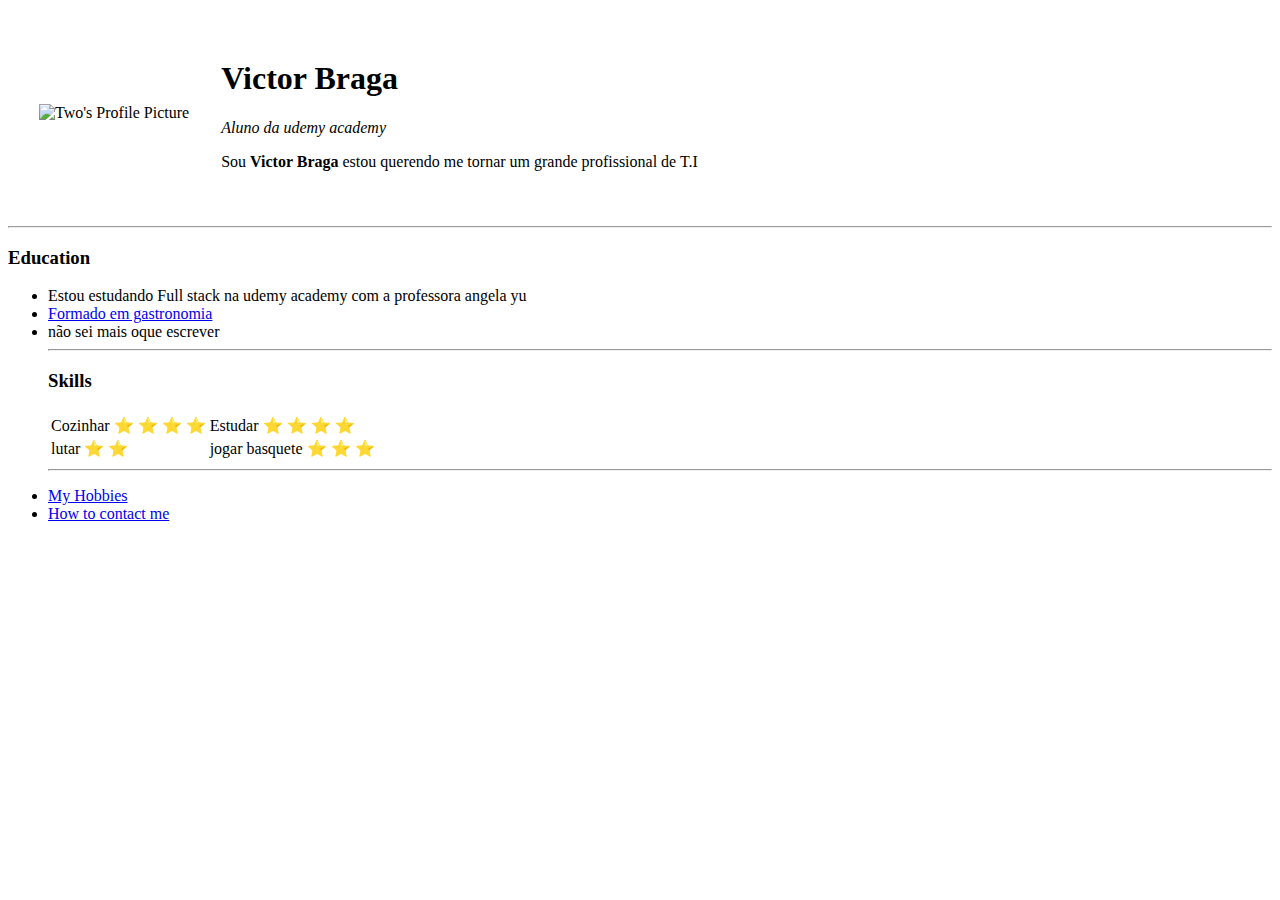
==== index.html @ 80b342b9 "Add files via upload" ====
<!DOCTYPE html>
<html lang="en" dir="ltr">

<head>
  <meta charset="utf-8">
  <title>Two Personal Site</title>
</head>

<body>
  <table cellspacing="30">
    <tr>
      <td><img src="\Users\victo\Pictures/Erencrop.jpg" alt="Two's Profile Picture"></td>
      <td>
        <h1>Victor Braga</h1>
        <p><em>Aluno da udemy academy</em></p>
        <p>Sou <b>Victor Braga</b> estou querendo me tornar um grande profissional de T.I</p>
      </td>
    </tr>
  </table>

  <hr>
  <h3>Education</h3>
  <ul>
    <li>Estou estudando Full stack na udemy academy com a professora angela yu</li>
    <li><a href="https://iga.cursogastronomia.com.br/campinas?gclid=CjwKCAjwv-GUBhAzEiwASUMm4i21wZyCRcMQnf0f-AaUc67zOVPAsnXvx5rqBpTYTnlAVIp7wlyVxRoC82EQAvD_BwE">Formado em gastronomia</a></li>
    <li>não sei mais oque escrever</li>
<hr>
    <table>
      <tr>
        <h3><strong>Skills</strong></h3>
      </tr>

      <tbody cellspacing="20">
        <tr>
          <td>Cozinhar &#11088; &#11088; &#11088; &#11088;</td>
          <td>Estudar &#11088; &#11088; &#11088; &#11088;</td>
        </tr>
      </tbody>
      <tfoot cellspacing="20">
        <td>lutar &#11088; &#11088;</td>
        <td>jogar basquete &#11088; &#11088; &#11088;</td>

      </tfoot>
    </table>
    <hr>
  </ul>



  <ul>
    <li><a href="Hobbies.html">My Hobbies</a></li>
    <li><a href="Contact.html">How to contact me</a></li>


  </ul>




</body>

</html>
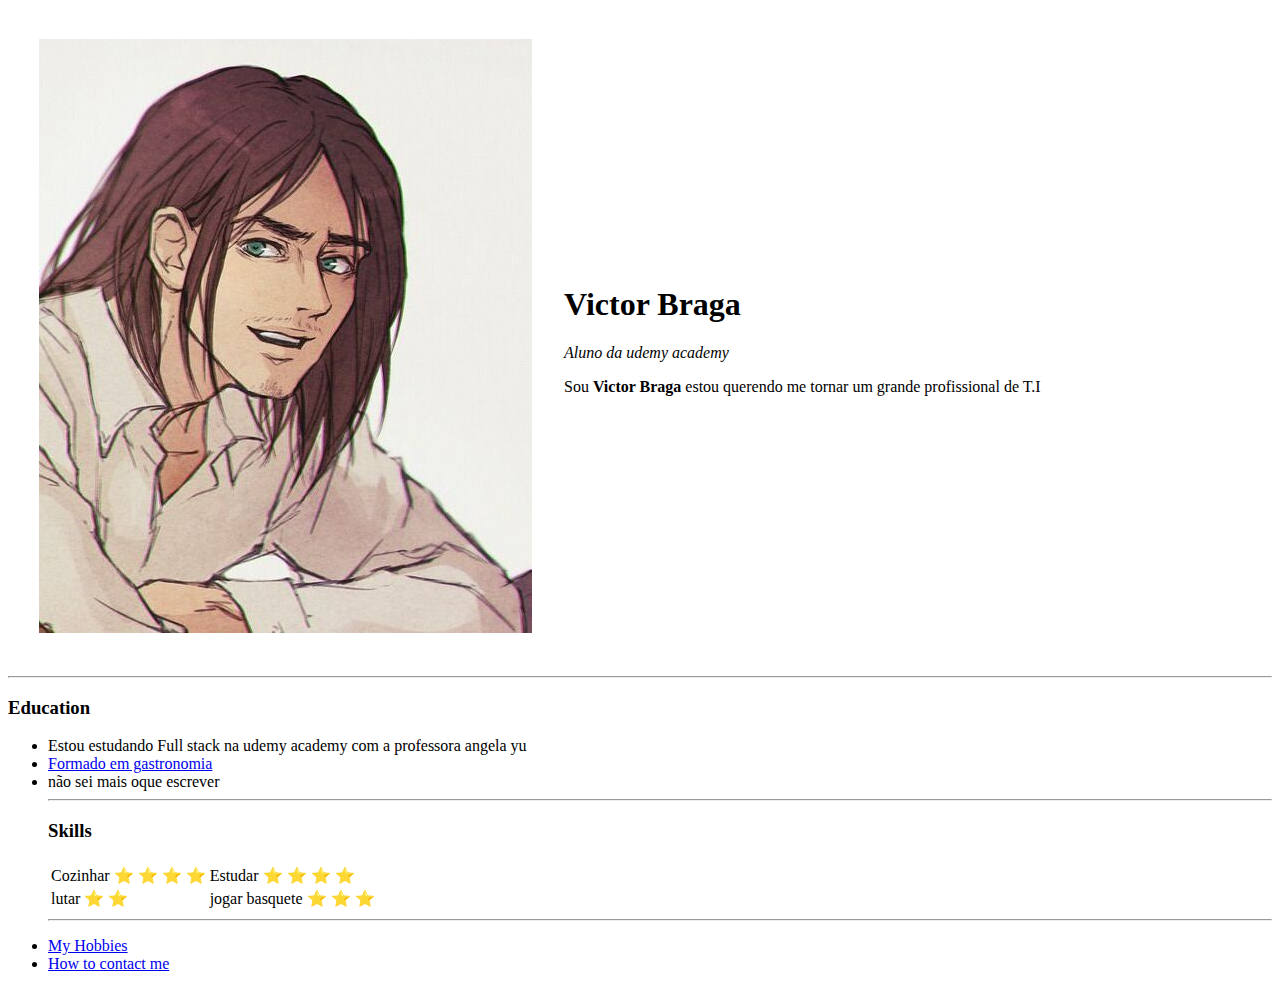
==== commit 7b2174ac: "Update index.html" ====
--- a/index.html
+++ b/index.html
@@ -9,7 +9,7 @@
 <body>
   <table cellspacing="30">
     <tr>
-      <td><img src="\Users\victo\Pictures/Erencrop.jpg" alt="Two's Profile Picture"></td>
+      <td><img src="/images/Erencrop.jpg" alt="Two's Profile Picture"></td>
       <td>
         <h1>Victor Braga</h1>
         <p><em>Aluno da udemy academy</em></p>
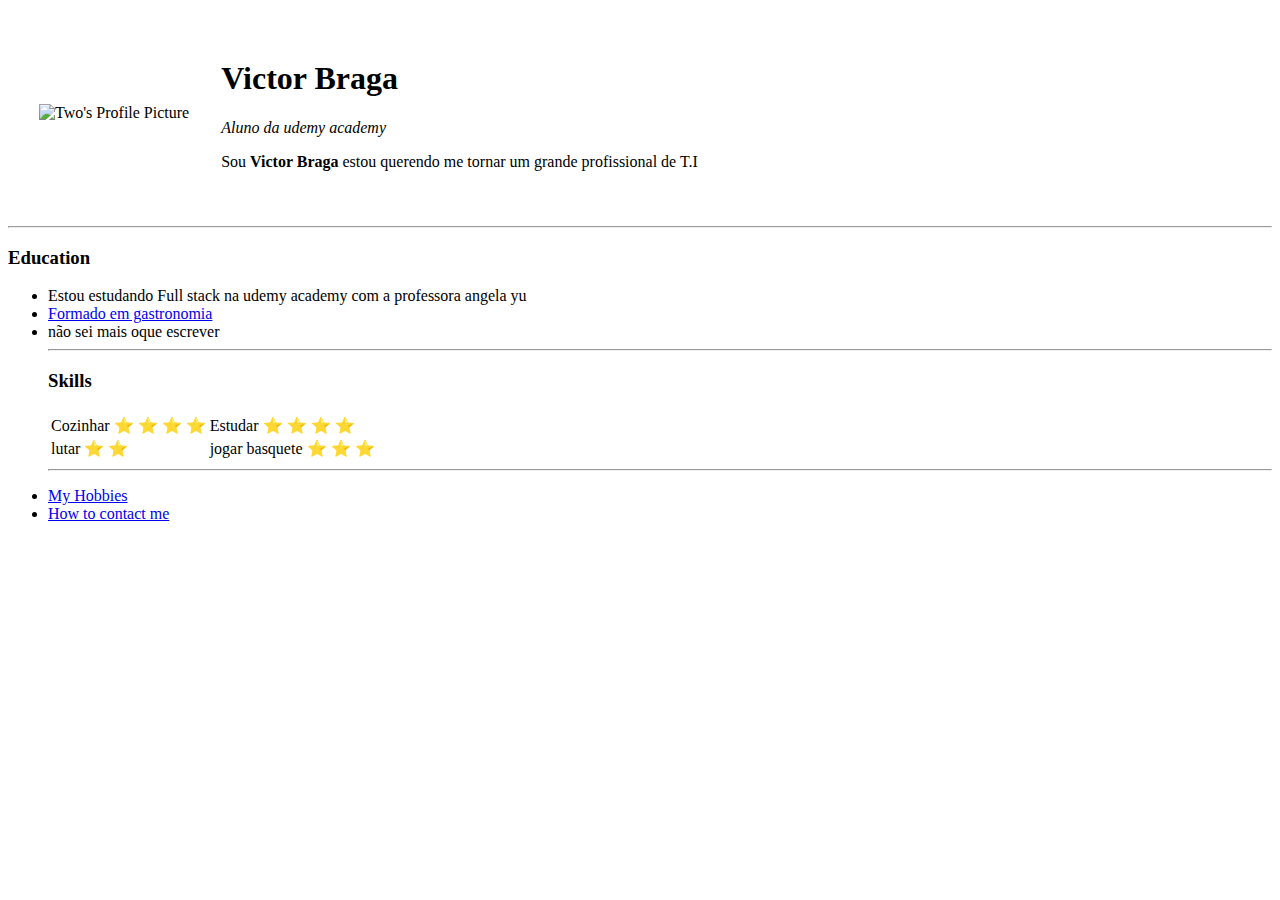
==== commit 98a6b3c2: "Update index.html" ====
--- a/index.html
+++ b/index.html
@@ -9,7 +9,7 @@
 <body>
   <table cellspacing="30">
     <tr>
-      <td><img src="/images/Erencrop.jpg" alt="Two's Profile Picture"></td>
+      <td><img src="cv/images/Erencrop.jpg" alt="Two's Profile Picture"></td>
       <td>
         <h1>Victor Braga</h1>
         <p><em>Aluno da udemy academy</em></p>
